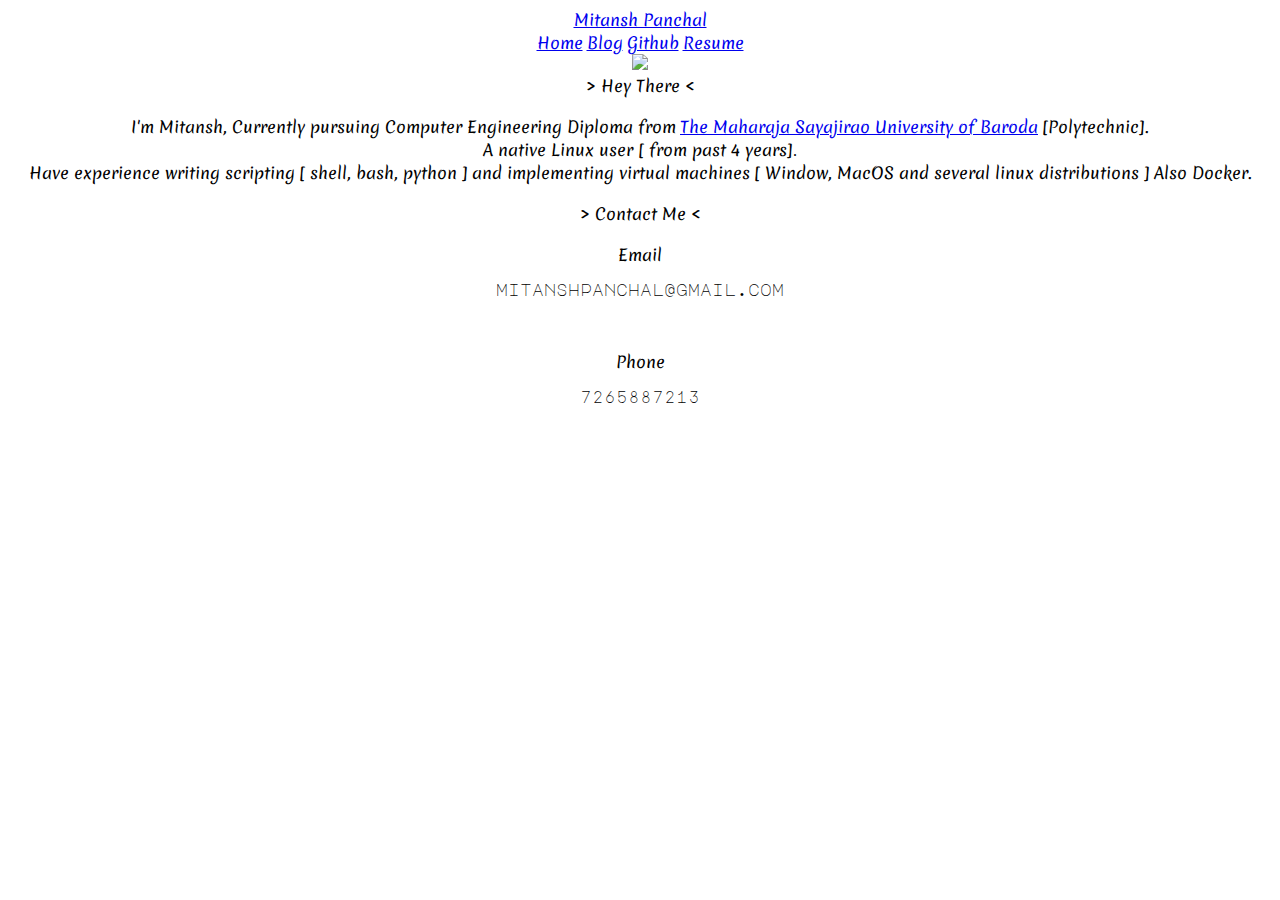
==== public/index.html @ 751defea "new" ====
<!DOCTYPE html>
<html lang="en">

<head>
  <meta charset="utf-8">
  <title>Mitansh Panchal</title>
  <script src="https://cdn.tailwindcss.com"></script>
  <meta name="viewport" content="width=device-width, initial-scale=1">
  <link rel="icon" type="image/x-icon" href="/me.jpeg">
  <style>
  @import url('https://fonts.googleapis.com/css2?family=Share+Tech+Mono&display=swap');
  @import url('https://fonts.googleapis.com/css2?family=Gloria+Hallelujah&family=Share+Tech+Mono&display=swap');
  @import url('https://fonts.googleapis.com/css2?family=Merienda&family=Share+Tech+Mono&display=swap');
  @import url('https://fonts.googleapis.com/css2?family=Major+Mono+Display&family=Merienda&family=Share+Tech+Mono&display=swap');
  a {
    font-family: 'Merienda', cursive;
  }
  
  p {
   font-family: 'Major Mono Display', monospace;
  }

  </style>
</head>

<center>
<body class="bg-gradient-to-r from-gray-400 to-gray-100">
  <header class="text-gray-600 body-font">
  <div class="container mx-auto flex flex-wrap p-3 flex-col md:flex-row items-center">
    <a href="/" class="flex title-font font-medium items-center text-gray-900 md:mb-0">
      <span class="text-2xl p-4 font-bold">Mitansh Panchal</span>
    </a>
    <nav class="md:ml-auto flex flex-wrap items-center text-base justify-center text-sm font-bold text-black underline">
      <a href="/" class="p-2 hover:text-white">Home</a>
      <a href="/blog/"class="p-2 hover:text-white">Blog</a>
      <a href="https://github.com/looph0le" target="_blank" class="p-2 hover:text-white">Github</a>
      <a href="#" class="p-2 hover:text-white">Resume</a>
    </nav>
  </div>
</header>
  <section class="section">
    <div class="container p-3">
      
<img class="rounded-2xl scale-90 drop-shadow-2xl shadow-black" src="/me.jpeg">
<br>
<a class="title text-black text-center text-xl font-bold">
  > Hey There < 
</a>
<br>
<br>
<a class="text-black">I'm Mitansh, Currently pursuing Computer Engineering Diploma from</a>
<a href="https://www.msubaroda.ac.in/" target="_blank" class="underline">The Maharaja Sayajirao University of Baroda</a>
<a class="text-sm">[Polytechnic].</a>
<br>
<a> A native Linux user
<a class="text-sm">[ from past 4 years]</a>.
<br>
<a>Have experience writing scripting</a>
<a class="text-sm">[ shell, bash, python ]</a>
<a>and implementing virtual machines</a>  
<a class="text-sm">[ Window, MacOS and several linux distributions ]</a>
</a>
<a>Also Docker.</a>

<br>
<br>

<a class="text-xl font-bold">> Contact Me <</a>
<br>
<br>

<div class="grid grid-cols-3 sm:grid-cols-1">
<a class="md:text-center md:mr-60">Email</a><p>mitanshpanchal@gmail.com</p>
<br>
<br>
<a class="md:text-center md:mr-60">Phone</a><p>7265887213</p>
</div>


<br>
<br>

<br>
<br>

    </div>
  </section>
</body>

</html>
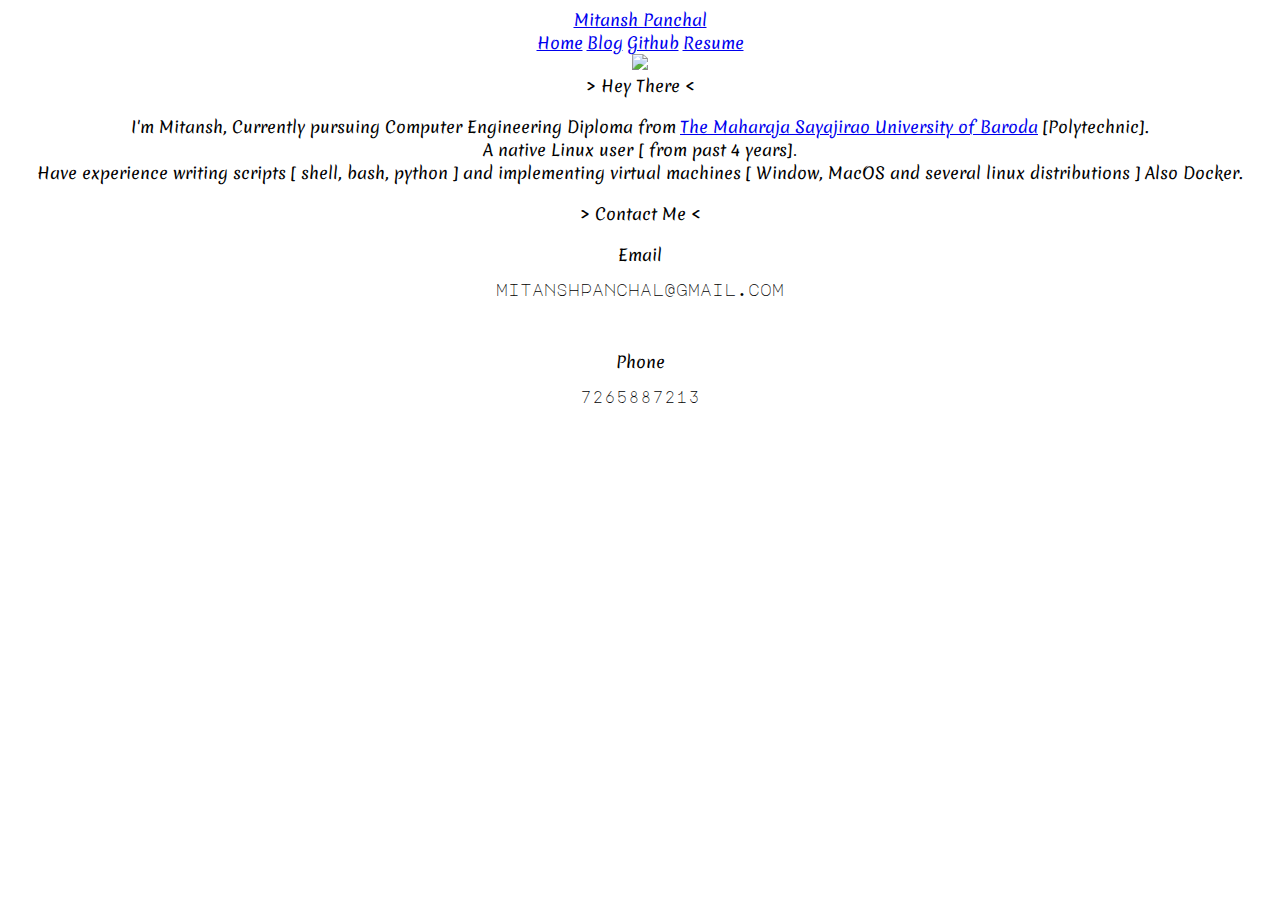
==== commit 2abf147e: "few major changes" ====
--- a/public/index.html
+++ b/public/index.html
@@ -7,9 +7,8 @@
   <script src="https://cdn.tailwindcss.com"></script>
   <meta name="viewport" content="width=device-width, initial-scale=1">
   <link rel="icon" type="image/x-icon" href="/me.jpeg">
+  <link href="https://fonts.googleapis.com/icon?family=Material+Icons" rel="stylesheet">
   <style>
-  @import url('https://fonts.googleapis.com/css2?family=Share+Tech+Mono&display=swap');
-  @import url('https://fonts.googleapis.com/css2?family=Gloria+Hallelujah&family=Share+Tech+Mono&display=swap');
   @import url('https://fonts.googleapis.com/css2?family=Merienda&family=Share+Tech+Mono&display=swap');
   @import url('https://fonts.googleapis.com/css2?family=Major+Mono+Display&family=Merienda&family=Share+Tech+Mono&display=swap');
   a {
@@ -41,7 +40,7 @@
   <section class="section">
     <div class="container p-3">
       
-<img class="rounded-2xl scale-90 drop-shadow-2xl shadow-black" src="/me.jpeg">
+<img class="rounded-3xl scale-90 drop-shadow-2xl shadow-black " src="/me.jpeg">
 <br>
 <a class="title text-black text-center text-xl font-bold">
   > Hey There < 
@@ -55,7 +54,7 @@
 <a> A native Linux user
 <a class="text-sm">[ from past 4 years]</a>.
 <br>
-<a>Have experience writing scripting</a>
+<a>Have experience writing scripts</a>
 <a class="text-sm">[ shell, bash, python ]</a>
 <a>and implementing virtual machines</a>  
 <a class="text-sm">[ Window, MacOS and several linux distributions ]</a>
@@ -69,11 +68,11 @@
 <br>
 <br>
 
-<div class="grid grid-cols-3 sm:grid-cols-1">
-<a class="md:text-center md:mr-60">Email</a><p>mitanshpanchal@gmail.com</p>
+<div class="">
+<a class="">Email</a><p>mitanshpanchal@gmail.com</p>
 <br>
 <br>
-<a class="md:text-center md:mr-60">Phone</a><p>7265887213</p>
+<a class="">Phone</a><p>7265887213</p>
 </div>
 
 
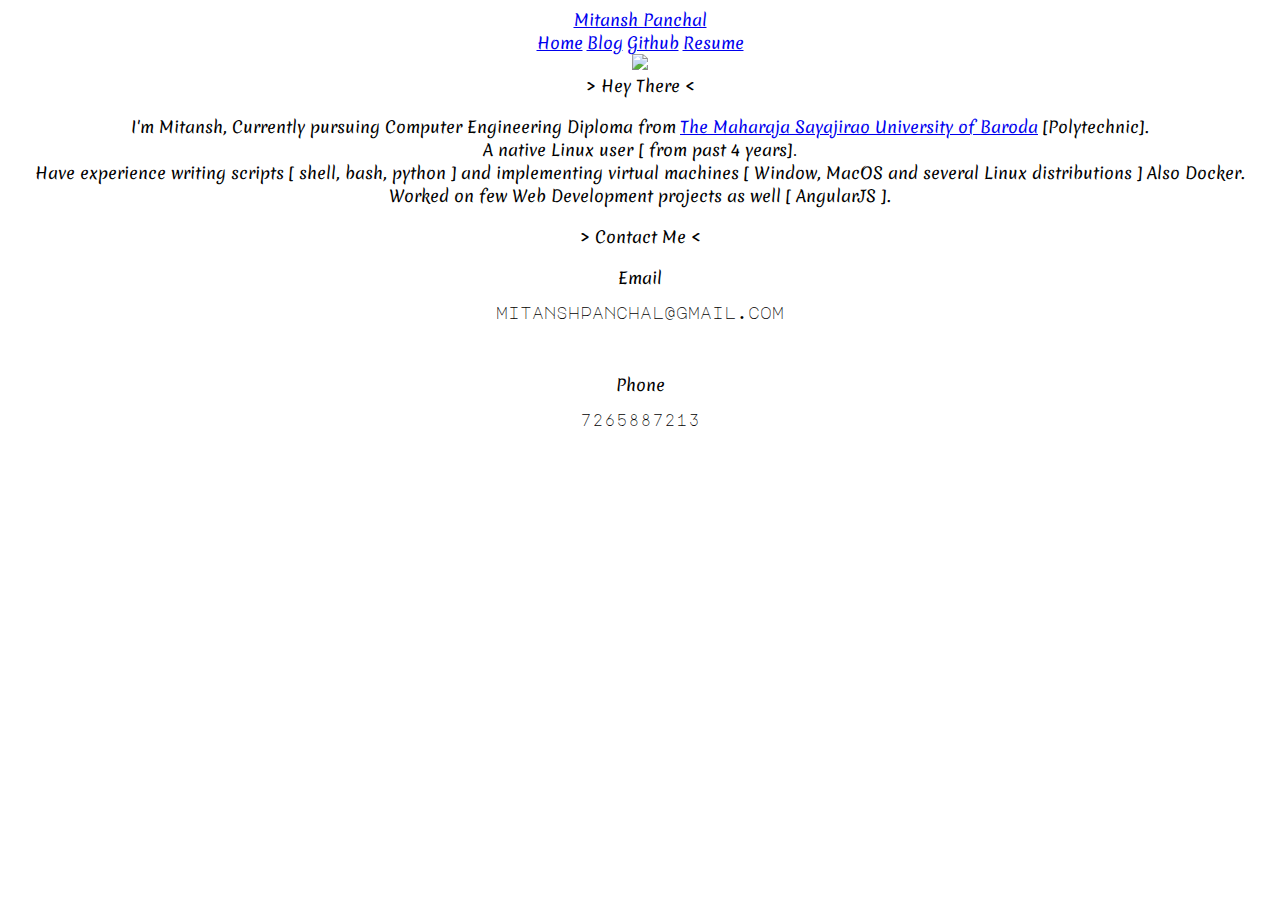
==== commit 99e7ca18: "added resume" ====
--- a/public/index.html
+++ b/public/index.html
@@ -19,6 +19,8 @@
    font-family: 'Major Mono Display', monospace;
   }
 
+  
+
   </style>
 </head>
 
@@ -33,7 +35,7 @@
       <a href="/" class="p-2 hover:text-white">Home</a>
       <a href="/blog/"class="p-2 hover:text-white">Blog</a>
       <a href="https://github.com/looph0le" target="_blank" class="p-2 hover:text-white">Github</a>
-      <a href="#" class="p-2 hover:text-white">Resume</a>
+      <a href="/RESUME-web-dev.pdf" target="_blank" class="p-2 hover:text-white">Resume</a>
     </nav>
   </div>
 </header>
@@ -57,9 +59,14 @@
 <a>Have experience writing scripts</a>
 <a class="text-sm">[ shell, bash, python ]</a>
 <a>and implementing virtual machines</a>  
-<a class="text-sm">[ Window, MacOS and several linux distributions ]</a>
+<a class="text-sm">[ Window, MacOS and several Linux distributions ]</a>
 </a>
 <a>Also Docker.</a>
+
+<br>
+<a>Worked on few Web Development projects as well</a>
+<a class="text-sm">[ AngularJS ].</a>
+
 
 <br>
 <br>
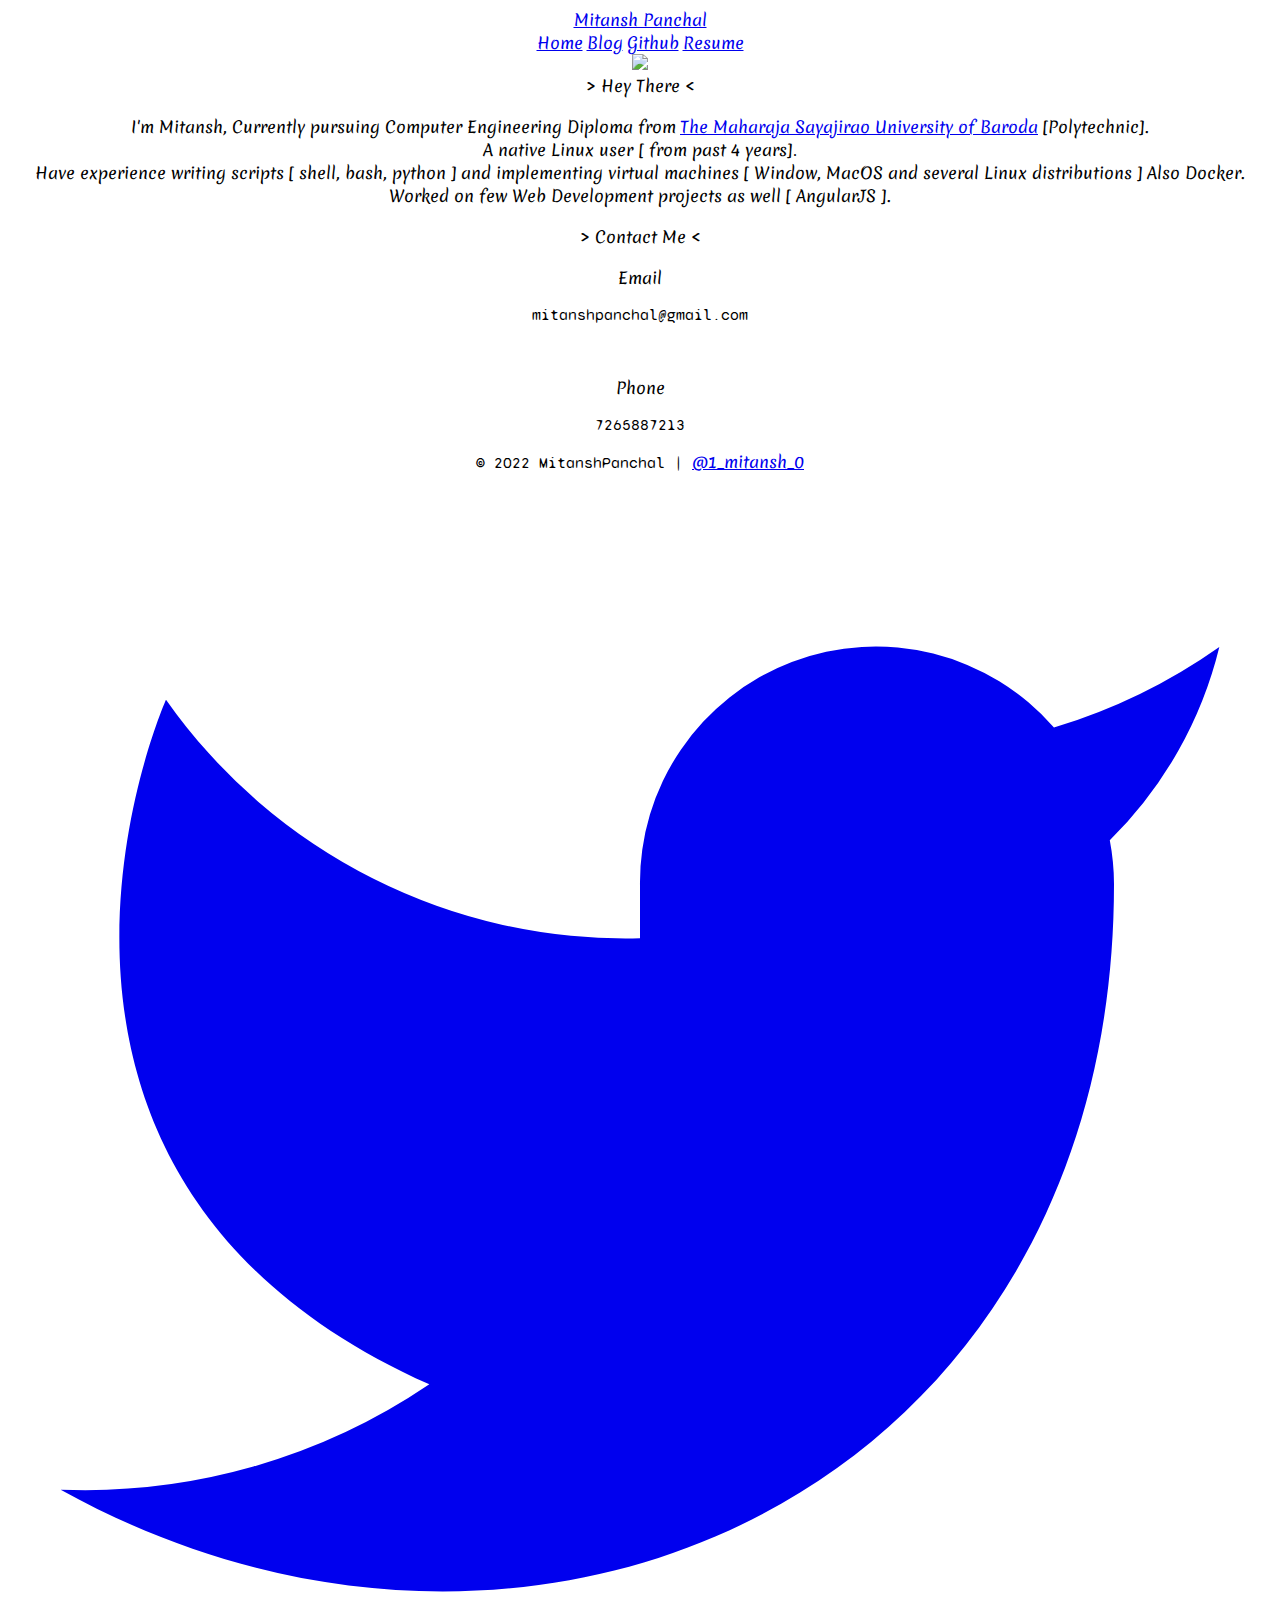
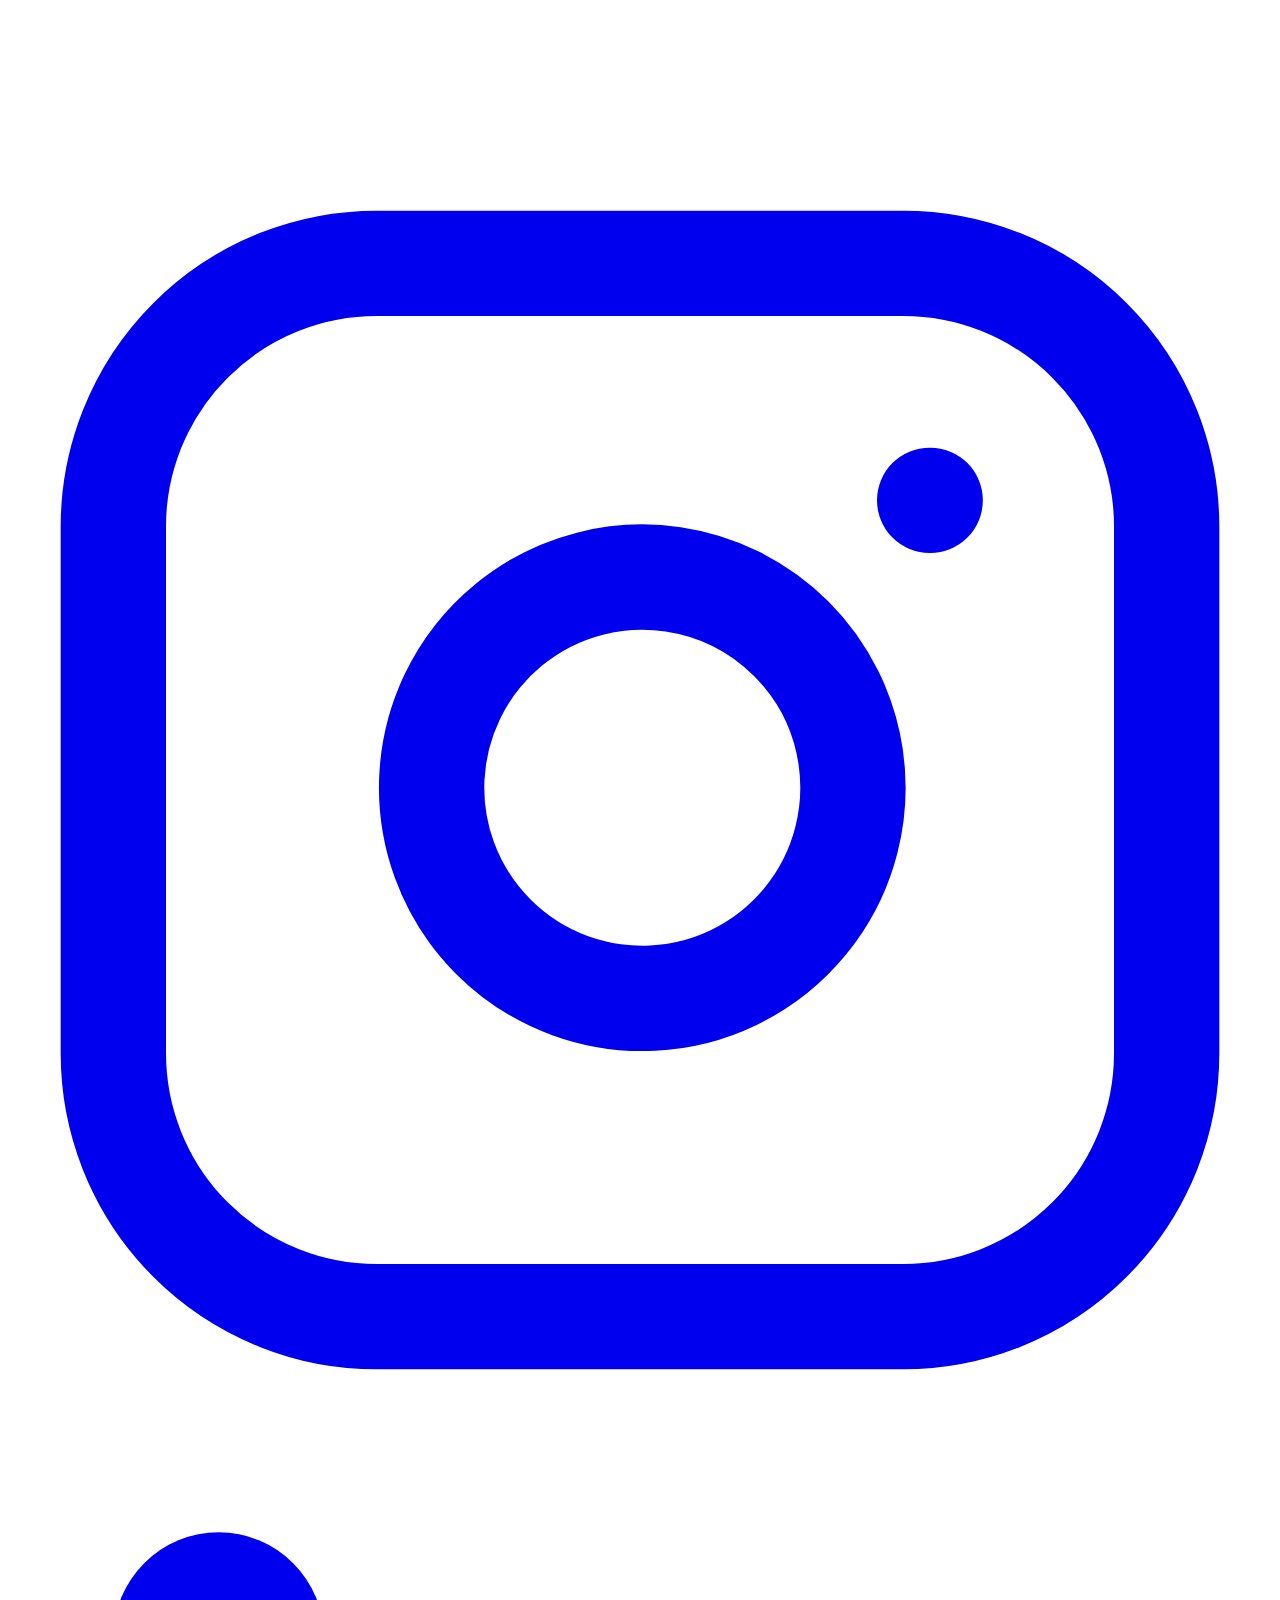
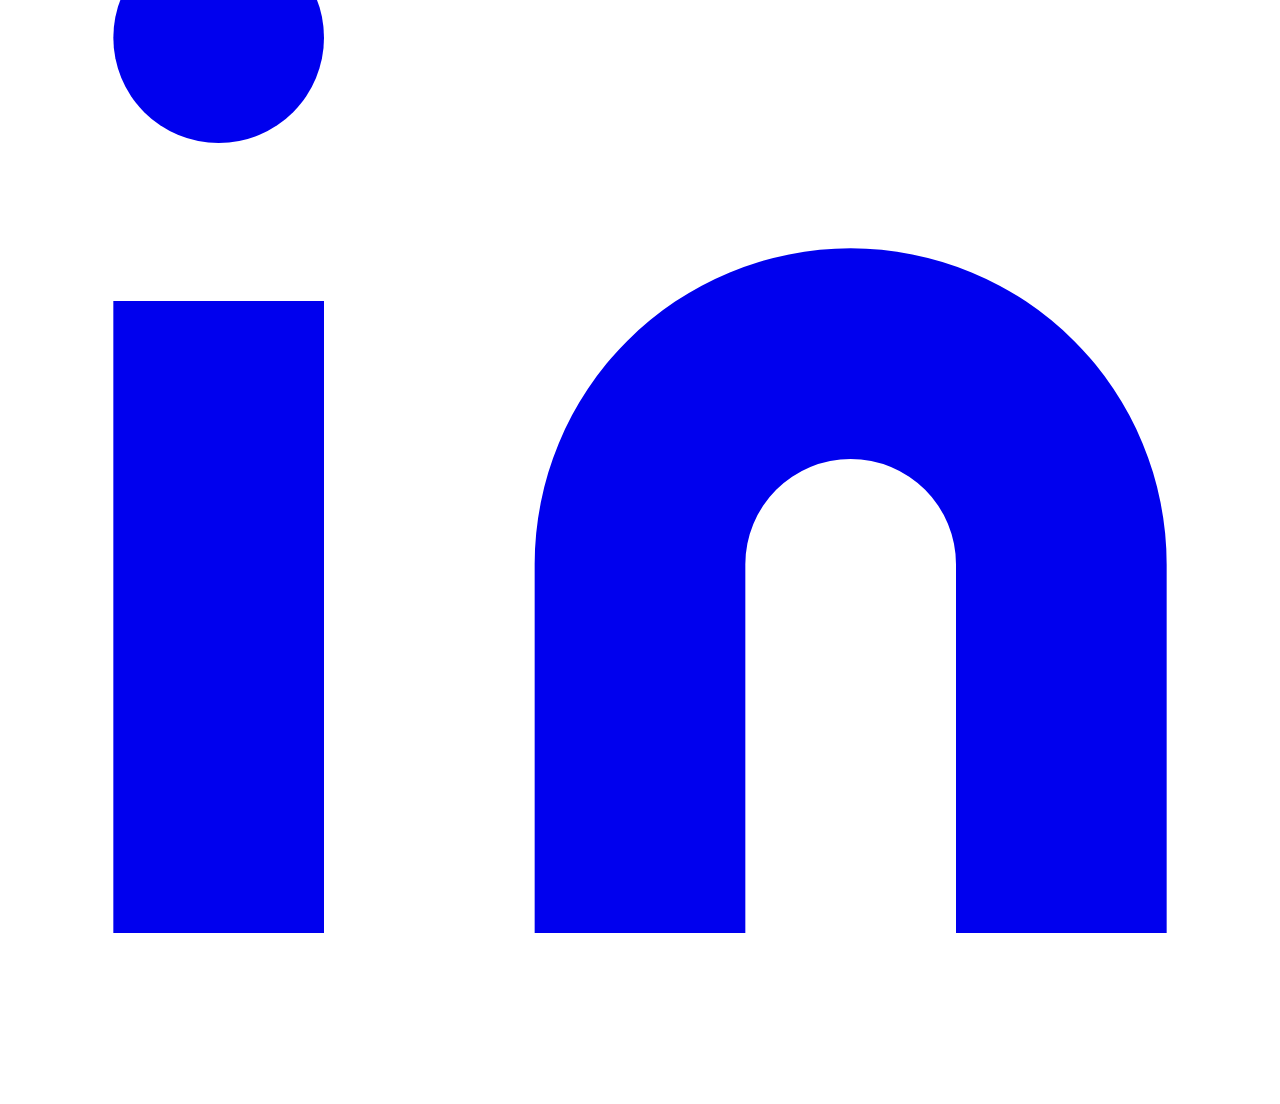
==== commit 3ea1b4bb: "footer" ====
--- a/public/index.html
+++ b/public/index.html
@@ -11,12 +11,17 @@
   <style>
   @import url('https://fonts.googleapis.com/css2?family=Merienda&family=Share+Tech+Mono&display=swap');
   @import url('https://fonts.googleapis.com/css2?family=Major+Mono+Display&family=Merienda&family=Share+Tech+Mono&display=swap');
+  @import url('https://fonts.googleapis.com/css2?family=Syne+Mono&display=swap');
   a {
     font-family: 'Merienda', cursive;
   }
   
   p {
-   font-family: 'Major Mono Display', monospace;
+   font-family: 'Syne Mono', monospace;
+  }
+
+  .mono-font {
+    font-family: 'Syne Mono', monospace;
   }
 
   
@@ -25,20 +30,21 @@
 </head>
 
 <center>
-<body class="bg-gradient-to-r from-gray-400 to-gray-100">
+<body class="bg-gradient-to-r from-gray-400 to-gray-100 h-screen justify-between">
   <header class="text-gray-600 body-font">
   <div class="container mx-auto flex flex-wrap p-3 flex-col md:flex-row items-center">
     <a href="/" class="flex title-font font-medium items-center text-gray-900 md:mb-0">
       <span class="text-2xl p-4 font-bold">Mitansh Panchal</span>
     </a>
     <nav class="md:ml-auto flex flex-wrap items-center text-base justify-center text-sm font-bold text-black underline">
-      <a href="/" class="p-2 hover:text-white">Home</a>
-      <a href="/blog/"class="p-2 hover:text-white">Blog</a>
-      <a href="https://github.com/looph0le" target="_blank" class="p-2 hover:text-white">Github</a>
-      <a href="/RESUME-web-dev.pdf" target="_blank" class="p-2 hover:text-white">Resume</a>
+      <a href="/" class="p-2 hover:animate-pulse">Home</a>
+      <a href="/blog/"class="p-2 hover:animate-pulse">Blog</a>
+      <a href="https://github.com/looph0le" target="_blank" class="p-2 hover:animate-pulse">Github</a>
+      <a href="/RESUME-web-dev.pdf" target="_blank" class="p-2 hover:animate-pulse">Resume</a>
     </nav>
   </div>
 </header>
+  
   <section class="section">
     <div class="container p-3">
       
@@ -76,21 +82,45 @@
 <br>
 
 <div class="">
-<a class="">Email</a><p>mitanshpanchal@gmail.com</p>
+<a class="">Email</a><p class="text-gray-900">mitanshpanchal@gmail.com</p>
 <br>
 <br>
-<a class="">Phone</a><p>7265887213</p>
+<a class="">Phone</a><p class="text-gray-900">7265887213</p>
 </div>
 
 
-<br>
-<br>
-
-<br>
-<br>
 
     </div>
   </section>
+
+<footer class="text-gray-600 body-font">
+  <div class="container px-5 py-8 mx-auto flex items-center sm:flex-row flex-col">
+    <p class="text-sm text-gray-900 sm:ml-4 sm:pl-4 sm:py-2 sm:mt-0 mt-4">© 2022 MitanshPanchal |
+      <a href="https://instagram.com/1_mitansh_0" class="text-gray-600 ml-1" rel="noopener noreferrer" target="_blank">@1_mitansh_0</a>
+    </p>
+    <span class="inline-flex sm:ml-auto sm:mt-0 mt-4 justify-center sm:justify-start">
+      <a href="https://twitter.com/mitansh_panchal" target="_blank" class="ml-3 text-gray-500 hover:text-gray-900">
+        <svg fill="currentColor" stroke-linecap="round" stroke-linejoin="round" stroke-width="2" class="w-5 h-5" viewBox="0 0 24 24">
+          <path d="M23 3a10.9 10.9 0 01-3.14 1.53 4.48 4.48 0 00-7.86 3v1A10.66 10.66 0 013 4s-4 9 5 13a11.64 11.64 0 01-7 2c9 5 20 0 20-11.5a4.5 4.5 0 00-.08-.83A7.72 7.72 0 0023 3z"></path>
+        </svg>
+      </a>
+      <a href="https://instagram.com/1_mitansh_0" target="_blank" class="ml-3 text-gray-500 hover:text-gray-900">
+        <svg fill="none" stroke="currentColor" stroke-linecap="round" stroke-linejoin="round" stroke-width="2" class="w-5 h-5" viewBox="0 0 24 24">
+          <rect width="20" height="20" x="2" y="2" rx="5" ry="5"></rect>
+          <path d="M16 11.37A4 4 0 1112.63 8 4 4 0 0116 11.37zm1.5-4.87h.01"></path>
+        </svg>
+      </a>
+      <a href="https://www.linkedin.com/in/mitanshpanchal/" targer="_blank" class="ml-3 text-gray-500 hover:text-gray-900">
+        <svg fill="currentColor" stroke="currentColor" stroke-linecap="round" stroke-linejoin="round" stroke-width="0" class="w-5 h-5" viewBox="0 0 24 24">
+          <path stroke="none" d="M16 8a6 6 0 016 6v7h-4v-7a2 2 0 00-2-2 2 2 0 00-2 2v7h-4v-7a6 6 0 016-6zM2 9h4v12H2z"></path>
+          <circle cx="4" cy="4" r="2" stroke="none"></circle>
+        </svg>
+      </a>
+    </span>
+  </div>
+</footer>
+
+
 </body>
 
 </html>
